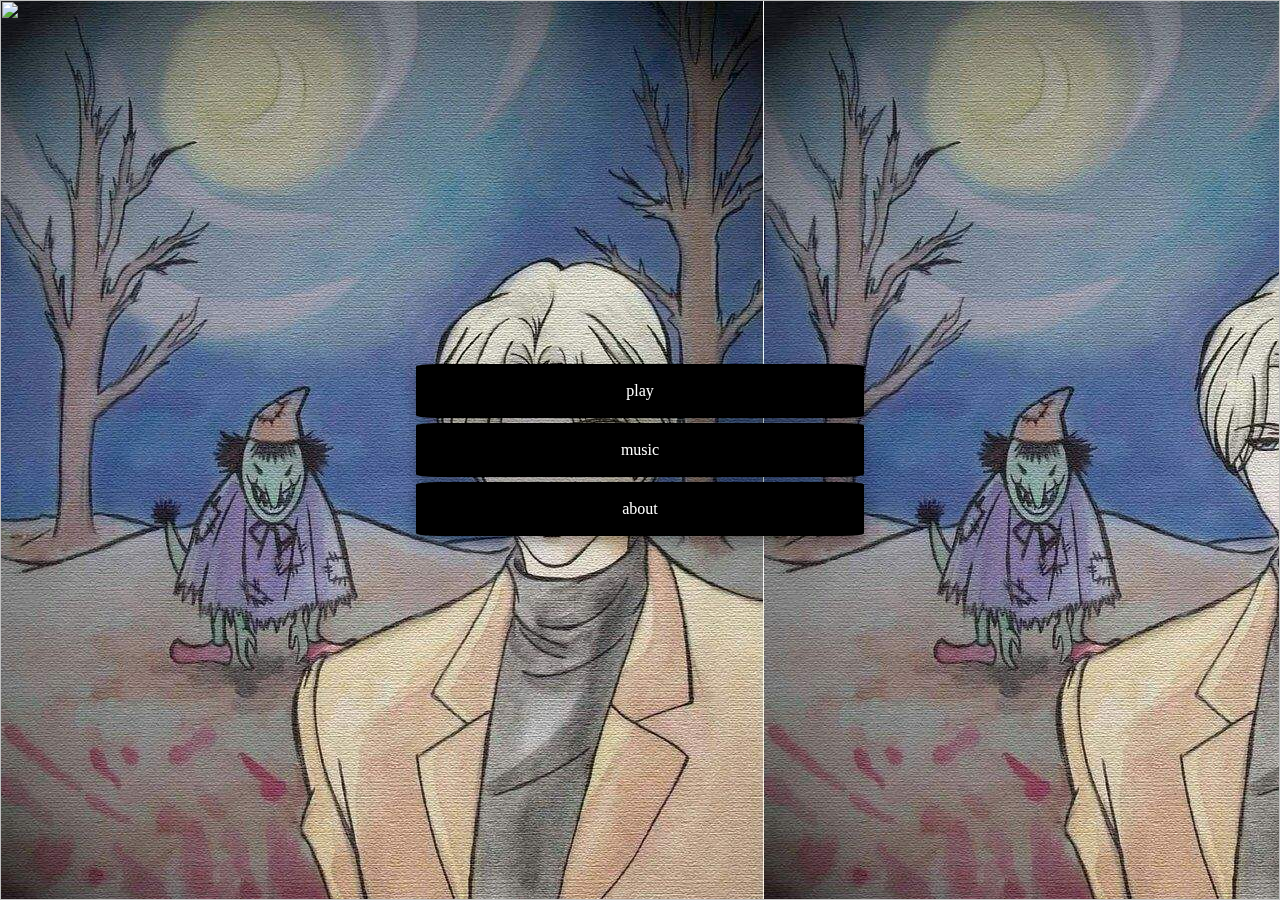
==== index.html @ 7f227029 "Add files via upload" ====
<!DOCTYPE html>
<html lang="en">
<head>
  <meta charset="UTF-8">
  <meta name="viewport" content="width=device-width, initial-scale=1.0">
  <link rel="stylesheet" href="index.css">
  <title>Devil</title>
</head>
<body>
<img height="100%" width="100%" style="z-index:-1;"src="tumblr_mapxh55Xk81r1dti4o1_250.gif">
<div class="box">
  <div class="play"><a  href="intro.html">play</a></div>
  <div class="music">music</div>
  <div class="about">about</div>
</div>
  <audio loop id="introductionmp3" src="Naoki Urasawa's Monster Opening  Remastered in 1080p.mp3"></audio>

  <script>
    let play = document.querySelector(".play");
let music = document.querySelector(".music");
let about = document.querySelector('.about');
about.addEventListener("click", myFunction);
function myFunction(){
  alert("This Story is to complex and difficult to understand.story Based on phychopath,muderer,monster. content May be senstive,voilance,harmful. Don't continue if you are too weak. we are not responsible for you if you get any diffculty.")
}
music.addEventListener('click', ()=> {
  
  document.getElementById("introductionmp3").play();
})
play.addEventListener('click', ()=> {
  
    document.getElementById("introductionmp3").play();
})
console.log(document.getElementById("introductionmp3"))
    
  </script>
</body>
</html>
---- index.css ----
*{
  margin: 0px;
  padding: 0px;
}
body{
  height: 100vh;
  width: 100vw;
  overflow: hidden;
 touch-action: none;
 display: flex;
 align-items: center;
 justify-content: center;
 background-image: url('8110e18e969605b23097103952913292bdb9444d_hq.jpg');
 
}
.box{
  height: 20%;
  width: 35%;
  z-index: 2;
  display: flex;
  align-items: center;
  justify-content: center;
  flex-direction: column;
  gap: 3%;
}
.box div{
  background: black;
  height: 30%;
  width: 100%;
  display: flex;
  align-items: center;
  justify-content: center;
  color: white;-moz-border-radius: 
  font-family: Sans-Serif;
  border-radius: 5%;
  box-shadow: rgba(0, 0, 0, 0.35) 0px 5px 15px;
  font-size: 1em;
  
}
.box div:hover{
  background:#f0f0f086 ;
  border: 0.5px solid red;
}
img{
  position: fixed;
  top: 0px;
  z-index: -1;
}
a{
  color: white;
  text-decoration: none;
  height: 100%;
  width: 100%;
  display: flex;
  align-items: center;
  justify-content: center;
}
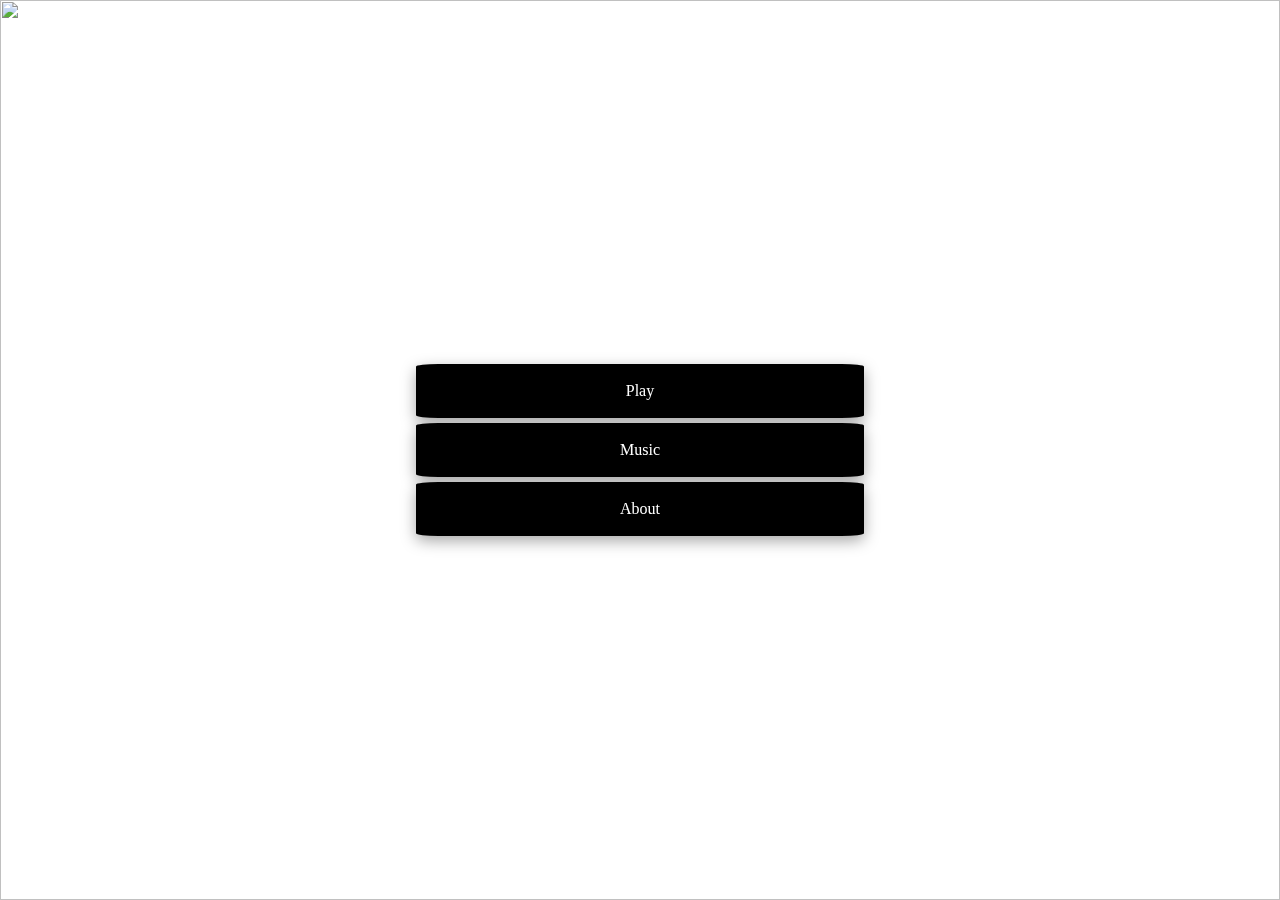
==== commit 65b2bfe7: "Update index.html" ====
--- a/index.html
+++ b/index.html
@@ -7,13 +7,13 @@
   <title>Devil</title>
 </head>
 <body>
-<img height="100%" width="100%" style="z-index:-1;"src="tumblr_mapxh55Xk81r1dti4o1_250.gif">
+<img height="100%" width="100%" style="z-index:-1;"src="28uvu7qky6p7yqad.gif/">
 <div class="box">
-  <div class="play"><a  href="intro.html">play</a></div>
-  <div class="music">music</div>
-  <div class="about">about</div>
+  <div class="play"><a  href="intro.html">Play</a></div>
+  <div class="music">Music</div>
+  <div class="about">About</div>
 </div>
-  <audio loop id="introductionmp3" src="Naoki Urasawa's Monster Opening  Remastered in 1080p.mp3"></audio>
+  <audio loop id="introductionmp3" src="Dark Piano - Sociopath.mp3"></audio>
 
   <script>
     let play = document.querySelector(".play");
@@ -21,7 +21,7 @@
 let about = document.querySelector('.about');
 about.addEventListener("click", myFunction);
 function myFunction(){
-  alert("This Story is to complex and difficult to understand.story Based on phychopath,muderer,monster. content May be senstive,voilance,harmful. Don't continue if you are too weak. we are not responsible for you if you get any diffculty.")
+  alert("This Story is to complex and difficult to understand.story Based on phychopath,monster. content May be senstive,voilance,harmful. Don't continue if you are too weak. we are not responsible for you if you get any diffculty.")
 }
 music.addEventListener('click', ()=> {
   
@@ -35,4 +35,4 @@
     
   </script>
 </body>
-</html>+</html>
--- a/index.css
+++ b/index.css
@@ -35,7 +35,7 @@
   border-radius: 5%;
   box-shadow: rgba(0, 0, 0, 0.35) 0px 5px 15px;
   font-size: 1em;
-  
+  user-select: none;
 }
 .box div:hover{
   background:#f0f0f086 ;
@@ -54,4 +54,4 @@
   display: flex;
   align-items: center;
   justify-content: center;
-}+}
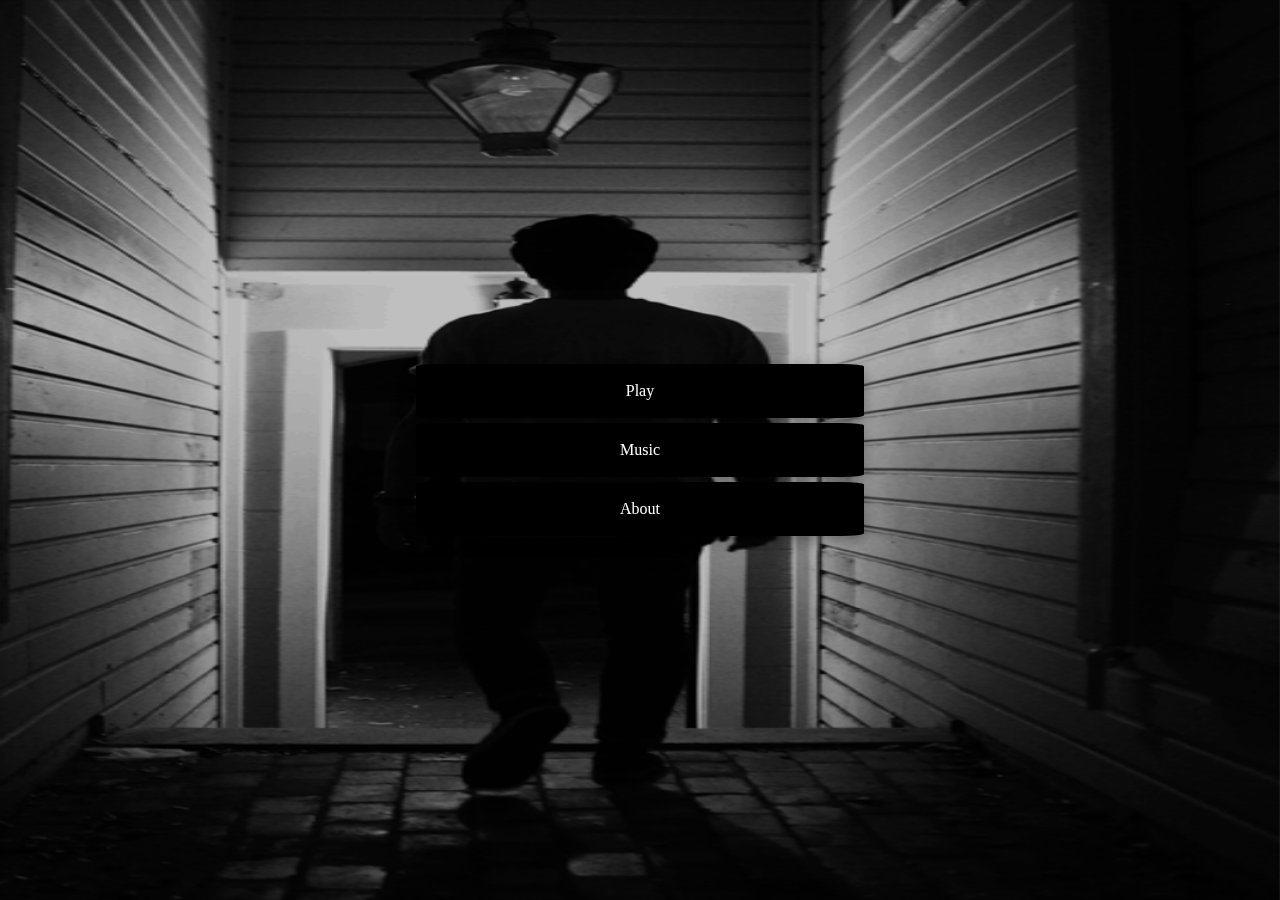
==== commit 266fe38c: "Update index.html" ====
--- a/index.html
+++ b/index.html
@@ -7,7 +7,7 @@
   <title>Devil</title>
 </head>
 <body>
-<img height="100%" width="100%" style="z-index:-1;"src="28uvu7qky6p7yqad.gif/">
+<img height="100%" width="100%" style="z-index:-1;"src="0_28Uvu7qky6P7yqAD.gif">
 <div class="box">
   <div class="play"><a  href="intro.html">Play</a></div>
   <div class="music">Music</div>
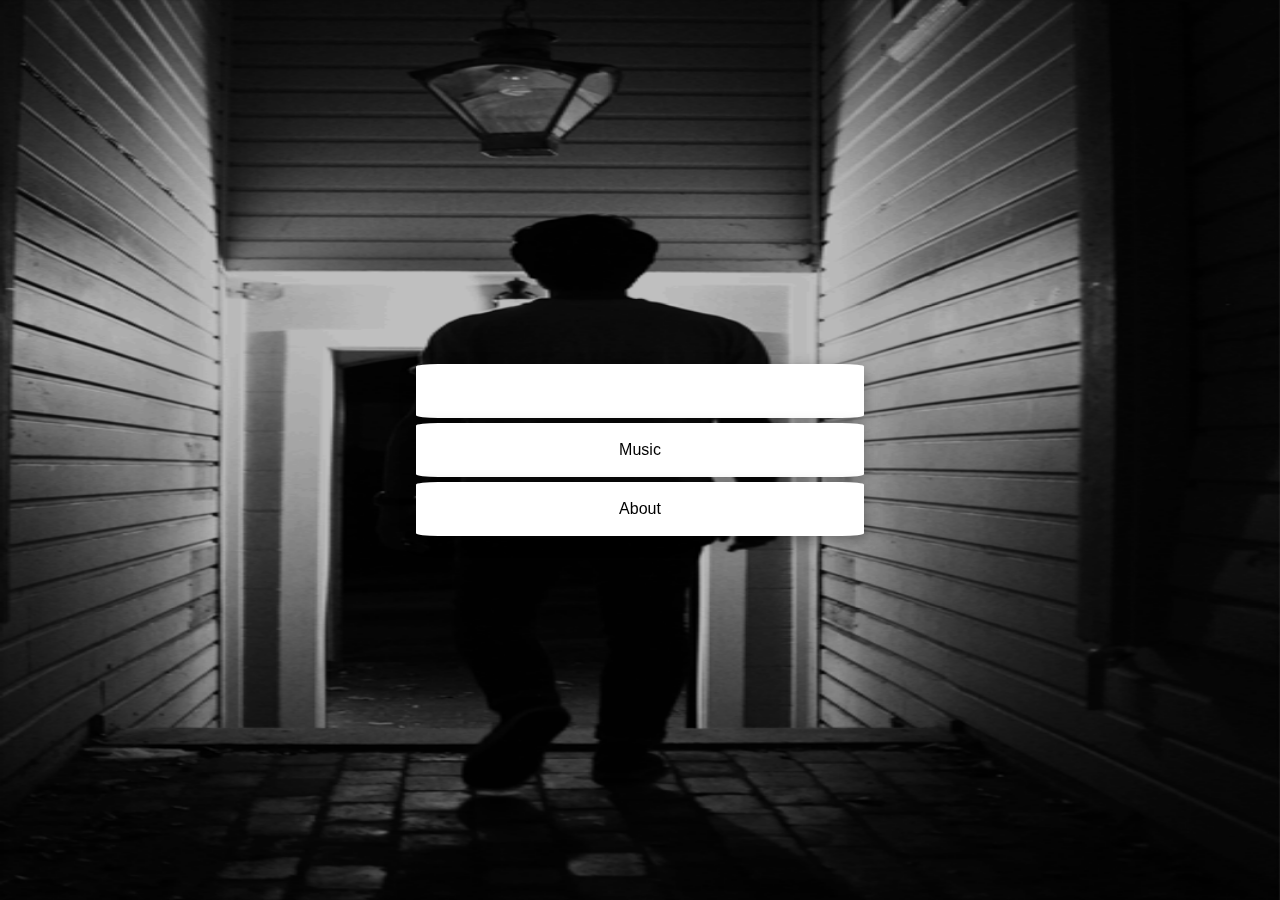
==== commit f19de571: "Update index.html" ====
--- a/index.html
+++ b/index.html
@@ -13,7 +13,7 @@
   <div class="music">Music</div>
   <div class="about">About</div>
 </div>
-  <audio loop id="introductionmp3" src="Dark Piano - Sociopath.mp3"></audio>
+  <audio id="monsterid" loop id="introductionmp3" src="Dark Piano - Sociopath.mp3"></audio>
 
   <script>
     let play = document.querySelector(".play");
--- a/index.css
+++ b/index.css
@@ -24,13 +24,14 @@
   gap: 3%;
 }
 .box div{
-  background: black;
+  background: white;
+  color:black;
   height: 30%;
   width: 100%;
   display: flex;
   align-items: center;
   justify-content: center;
-  color: white;-moz-border-radius: 
+border-radius: 4%;
   font-family: Sans-Serif;
   border-radius: 5%;
   box-shadow: rgba(0, 0, 0, 0.35) 0px 5px 15px;
@@ -44,6 +45,7 @@
 img{
   position: fixed;
   top: 0px;
+  touch-action: none;
   z-index: -1;
 }
 a{
@@ -54,4 +56,5 @@
   display: flex;
   align-items: center;
   justify-content: center;
+  touch-action: none;
 }
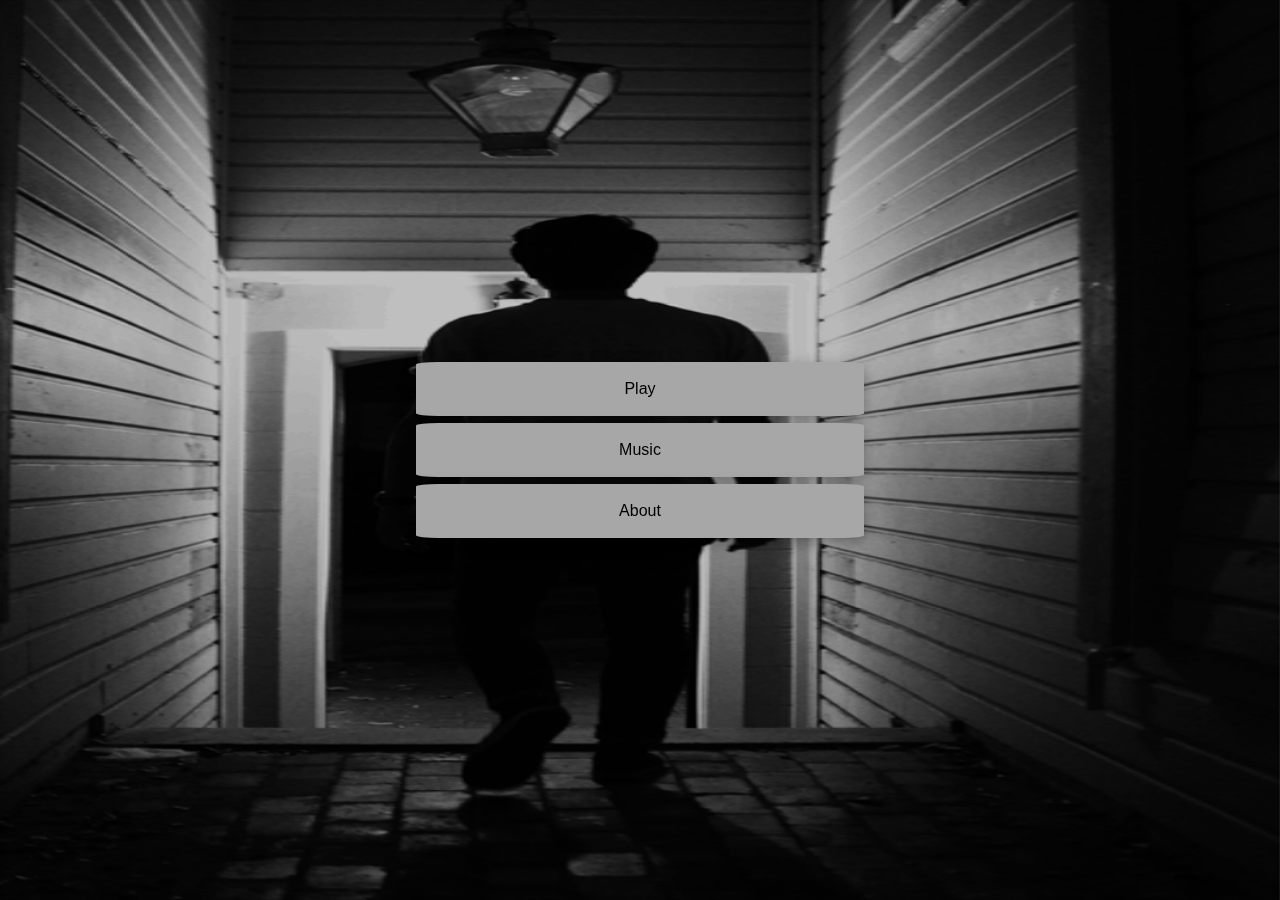
==== commit f540cad1: "Update index.html" ====
--- a/index.html
+++ b/index.html
@@ -13,7 +13,7 @@
   <div class="music">Music</div>
   <div class="about">About</div>
 </div>
-  <audio id="monsterid" loop id="introductionmp3" src="Dark Piano - Sociopath.mp3"></audio>
+  <audio loop id="introductionmp3" src="Dark Piano - Sociopath.mp3"></audio>
 
   <script>
     let play = document.querySelector(".play");
--- a/index.css
+++ b/index.css
@@ -21,10 +21,10 @@
   align-items: center;
   justify-content: center;
   flex-direction: column;
-  gap: 3%;
+  gap: 4%;
 }
 .box div{
-  background: white;
+  background: #a7a7a7;
   color:black;
   height: 30%;
   width: 100%;
@@ -38,6 +38,10 @@
   font-size: 1em;
   user-select: none;
 }
+
+#monsterid{
+touch-action: none;
+}
 .box div:hover{
   background:#f0f0f086 ;
   border: 0.5px solid red;
@@ -45,11 +49,10 @@
 img{
   position: fixed;
   top: 0px;
-  touch-action: none;
   z-index: -1;
 }
 a{
-  color: white;
+  color: black;
   text-decoration: none;
   height: 100%;
   width: 100%;
